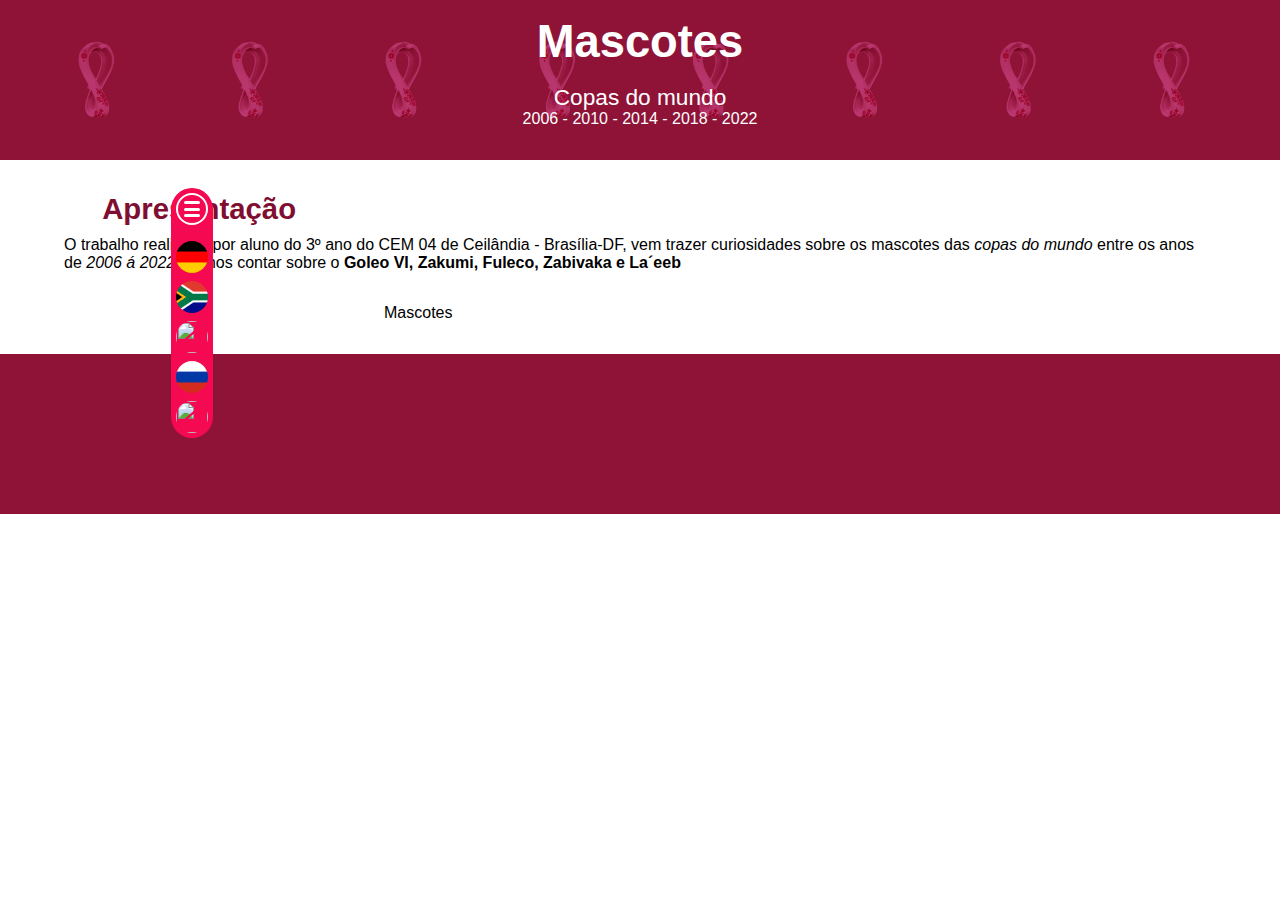
==== index.html @ c2a9d8af "primeiro commit" ====
<!DOCTYPE html>
<html lang="pt-BR">
<head>
    <meta charset="UTF-8">
    <meta http-equiv="X-UA-Compatible" content="IE=edge">
    <meta name="viewport" content="width=device-width, initial-scale=1.0">

    <!-- Arquivo CSS -->
    <link rel="stylesheet" href="css/estilo_index.css">
    <!-- Arquivo JS -->

    <!-- titulo da página -->
    <title>mascote ofc</title>
</head>
<body>
    <!-- Cabeçalho -->
    <header class="cabecalho">
        <!-- titulo -->
        <h1 class="cabecalho-titulo">Mascotes</h1>
        <!-- subtitulo -->
        <h2 class="cabecalho-subtitulo">Copas do mundo</h2>
        <!-- texto complementar -->
        <p class="cabecalho-texto-complementar">2006 - 2010 - 2014 - 2018 - 2022</p>
    </header>
    <!-- Corpo -->
    <main class="corpo">
        <!-- Apresentação -->
        <section class="apresentacao">
            <h2 class="apresentacao-titulo">Apresentação</h2>
            <p class="apresentacao-texto">
                O trabalho realizado por aluno do 3º ano do CEM 04 de Ceilândia - Brasília-DF,
                vem trazer curiosidades sobre os mascotes das <em>copas do mundo</em> entre os anos de <em>2006 á 2022</em>.
                Vamos contar sobre o <strong>Goleo VI, Zakumi, Fuleco, Zabivaka e La´eeb</strong>
            </p>
        </section>
        <!-- menu lateral -->
        <div class="menu-lateral">
            <div class="menu">
                <div class="menu-hamburguer">
                    <span class="hamburguer"></span>
                </div>
                <ul class="menu-lista">
                    <li class="menu-lista-item">
                        <img src="[data-uri]" alt="" class="item-img">
                        <p class="item-texto"></p>
                    </li>
                    <li class="menu-lista-item">
                        <img src="[data-uri]" alt="" class="item-img">
                        <p class="item-texto"></p>
                    </li>
                    <li class="menu-lista-item">
                        <img src="https://cdn.awsli.com.br/1000x1000/1677/1677907/produto/83123394/ce4b2fd5a5.jpg" alt="" class="item-img">
                        <p class="item-texto"></p>
                    </li>
                    <li class="menu-lista-item">
                        <img src="[data-uri]" alt="" class="item-img">
                        <p class="item-texto"></p>
                    </li>
                    <li class="menu-lista-item">
                        <img src="https://www.estudopratico.com.br/wp-content/uploads/2017/03/significado-da-bandeira-do-catar.jpg" alt="" class="item-img">
                        <p class="item-texto"></p>
                    </li>
                </ul>
            </div>
        </div>
        <!-- Seção de mascotes -->
        <section class="pagina-de-mascotes">Mascotes</section>
    </main>
    <!-- Rodapé -->
    <footer class="rodape">
        <!-- Fontes -->
        <ul class="fontes">
            <li class="fontes-items">
                <a href="" class="fontes-items-link"></a>
            </li>
        </ul>
        <!-- Participantes -->
        <ul class="participantes">
            <li class="participantes-nomes"></li>
        </ul>
    </footer>
    
</body>
</html>
---- css/estilo_index.css ----
* {
    font-family: 'Lucida Sans', 'Lucida Sans Regular', 'Lucida Grande', 'Lucida Sans Unicode', Geneva, Verdana, sans-serif;
    margin: 0;
    box-sizing: border-box;
    scroll-behavior: smooth;
}
ul {
    list-style: none;
}
.cabecalho {
    background-image: url(../img/background-cabecalho.png);
    background-size: 12%;
    background-position: left;
    background-position-x: 70%;
    background-blend-mode: soft-light;
}
.cabecalho, .rodape {
    background-color: #8E1337;
    color: #ffffff;
    height: 10rem;
    display: flex;
    flex-direction: column;
    justify-content: space-evenly;
    align-items: center;
}
.cabecalho-titulo {
    font-size: 34pt;
}
.cabecalho-subtitulo{
    font-weight: 100;
    font-size: 17pt;
}
.cabecalho-texto-complementar {
    position: relative;
    top: -10%;
}
.corpo {
    display: flex;
    flex-wrap: wrap;
    align-items: center;
}
.apresentacao {
    display: flex;
    flex-direction: column;
    align-items: flex-start;
    gap: 10px;
    min-height: 8rem;
    padding: 2em 4em;
    width: 100%;
}
.apresentacao-titulo {
    font-size: 22pt;
    color: #800e30;
    margin-left: 1.3em;
}
.menu-lateral {
    width: 30%;
    display: grid;
    place-items: center;
}
.menu {
    position: fixed;
    /* top: 21.5rem; */
    display: flex;
    flex-direction: column;
    background: #f50950;
    border-radius: 3rem;
    gap: 1rem;
    padding: 0.3rem;
}
.menu-hamburguer {
    border: 2px solid #ffffff;
    height: 2rem;
    width: 2rem;
    border-radius: 50%;
    display: grid;
    place-items: center;
}
.hamburguer {
    display: block;
    width: 60%;
    height: 3px;
    background: #ffffff;
    border-radius: 4px;
}
.hamburguer::before, .hamburguer::after {
    content: '';
    height: 3px;
    position: relative;
    display: block;
    background: #fff;
    border-radius: 4px;
}
.hamburguer::after {
    top: .2rem;
}
.hamburguer::before {
    top: -.4rem;
}
.menu-lista {
    border-radius: 2rem;
    padding: 0;
    gap: 0.5rem;
    display: flex;
    flex-direction: column;
    align-items: center;
}
.menu-lista-item {
    display: flex;
    width: 2rem;
    height: 2rem;
    border-radius: 50%;
    overflow: hidden;
    align-items: center;
    justify-content: flex-start;
}
.item-img {
    width: 2rem;
    height: 2rem;
    object-fit: cover;
}
.pagina-de-mascotes {
    width: 70%;
}
.rodape {
    margin-top: 2rem;
    flex-direction: row;
}
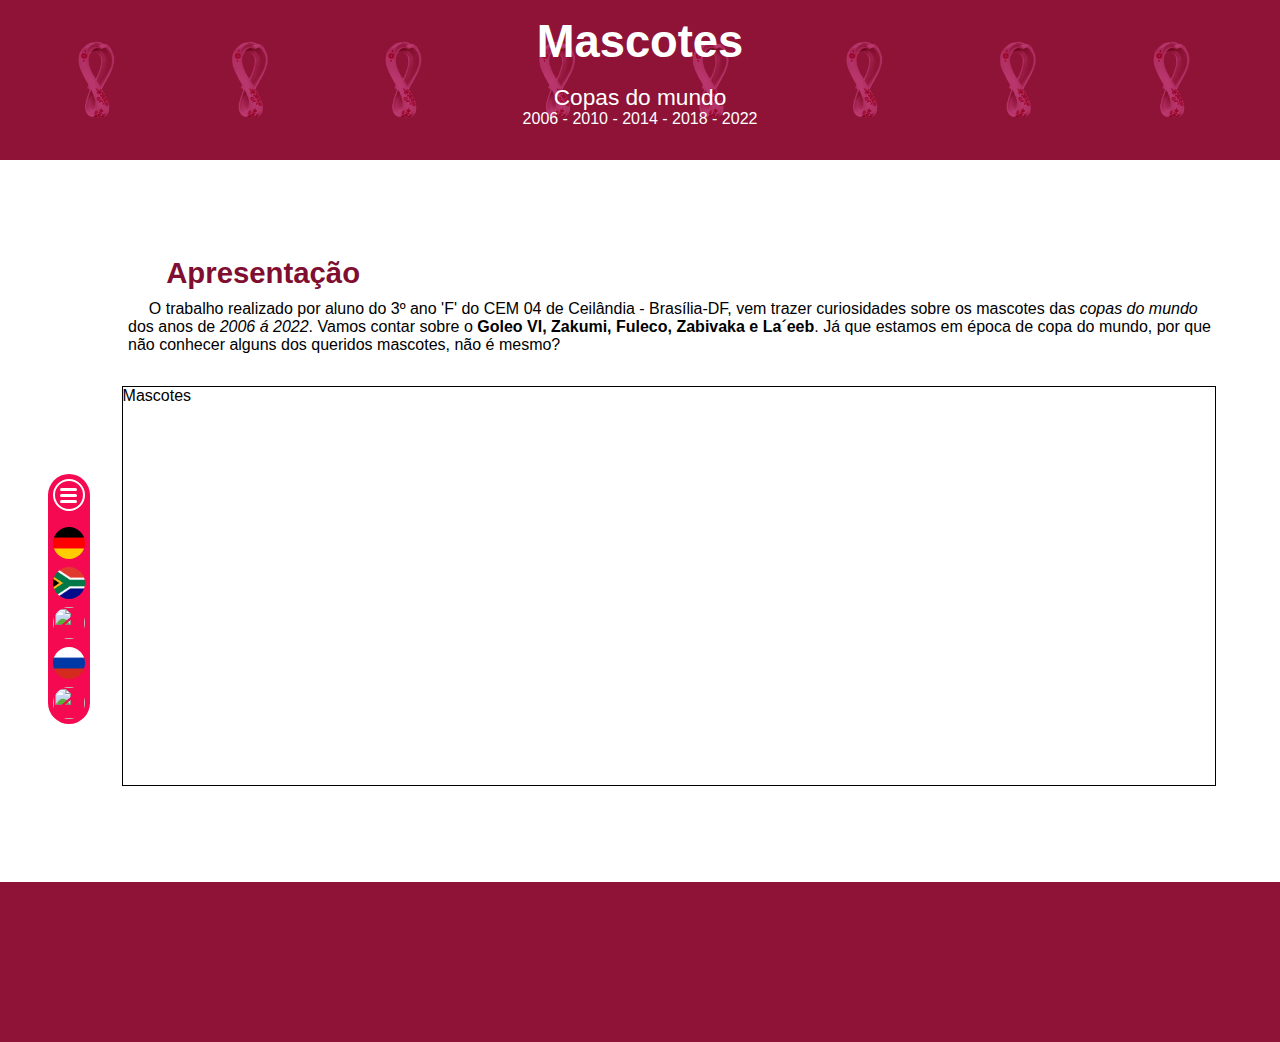
==== commit 2d0fe07f: "menu lateral finalizado" ====
--- a/index.html
+++ b/index.html
@@ -8,7 +8,7 @@
     <!-- Arquivo CSS -->
     <link rel="stylesheet" href="css/estilo_index.css">
     <!-- Arquivo JS -->
-
+    <script src="js/script.js" defer></script>
     <!-- titulo da página -->
     <title>mascote ofc</title>
 </head>
@@ -28,43 +28,46 @@
         <section class="apresentacao">
             <h2 class="apresentacao-titulo">Apresentação</h2>
             <p class="apresentacao-texto">
-                O trabalho realizado por aluno do 3º ano do CEM 04 de Ceilândia - Brasília-DF,
-                vem trazer curiosidades sobre os mascotes das <em>copas do mundo</em> entre os anos de <em>2006 á 2022</em>.
-                Vamos contar sobre o <strong>Goleo VI, Zakumi, Fuleco, Zabivaka e La´eeb</strong>
+                O trabalho realizado por aluno do 3º ano 'F' do CEM 04 de Ceilândia - Brasília-DF,
+                vem trazer curiosidades sobre os mascotes das <em>copas do mundo</em> dos anos de <em>2006 á 2022</em>.
+                Vamos contar sobre o <strong>Goleo VI, Zakumi, Fuleco, Zabivaka e La´eeb</strong>.
+                Já que estamos em época de copa do mundo, por que não conhecer alguns dos
+                queridos mascotes, não é mesmo?
             </p>
         </section>
         <!-- menu lateral -->
         <div class="menu-lateral">
-            <div class="menu">
-                <div class="menu-hamburguer">
+            <div class="menu" id="menu">
+                <div class="menu-hamburguer" id="menu-hamburguer">
                     <span class="hamburguer"></span>
                 </div>
                 <ul class="menu-lista">
                     <li class="menu-lista-item">
                         <img src="[data-uri]" alt="" class="item-img">
-                        <p class="item-texto"></p>
+                        <p class="item-texto"> Alemanha - 2006</p>
                     </li>
                     <li class="menu-lista-item">
                         <img src="[data-uri]" alt="" class="item-img">
-                        <p class="item-texto"></p>
+                        <p class="item-texto"> África do Sul - 2010</p>
                     </li>
                     <li class="menu-lista-item">
                         <img src="https://cdn.awsli.com.br/1000x1000/1677/1677907/produto/83123394/ce4b2fd5a5.jpg" alt="" class="item-img">
-                        <p class="item-texto"></p>
+                        <p class="item-texto"> Brasil - 2014</p>
                     </li>
                     <li class="menu-lista-item">
                         <img src="[data-uri]" alt="" class="item-img">
-                        <p class="item-texto"></p>
+                        <p class="item-texto"> Rússia - 2018</p>
                     </li>
                     <li class="menu-lista-item">
                         <img src="https://www.estudopratico.com.br/wp-content/uploads/2017/03/significado-da-bandeira-do-catar.jpg" alt="" class="item-img">
-                        <p class="item-texto"></p>
+                        <p class="item-texto"> Qatar - 2022</p>
                     </li>
                 </ul>
             </div>
         </div>
         <!-- Seção de mascotes -->
         <section class="pagina-de-mascotes">Mascotes</section>
+        <div class="iniciar"></div>
     </main>
     <!-- Rodapé -->
     <footer class="rodape">
--- a/css/estilo_index.css
+++ b/css/estilo_index.css
@@ -35,9 +35,9 @@
     top: -10%;
 }
 .corpo {
-    display: flex;
-    flex-wrap: wrap;
-    align-items: center;
+    display: grid;
+    padding: 4rem;
+    align-items: start;
 }
 .apresentacao {
     display: flex;
@@ -45,28 +45,37 @@
     align-items: flex-start;
     gap: 10px;
     min-height: 8rem;
-    padding: 2em 4em;
+    padding: 2em 0 2em 4em;
     width: 100%;
+    grid-column: 1/3;
+    grid-row: 1;
 }
 .apresentacao-titulo {
     font-size: 22pt;
     color: #800e30;
     margin-left: 1.3em;
 }
+.apresentacao-texto::first-letter {
+    margin-left: 1.3em;
+}
 .menu-lateral {
-    width: 30%;
-    display: grid;
-    place-items: center;
+    color: #ffffff;
 }
 .menu {
     position: fixed;
-    /* top: 21.5rem; */
+    bottom: 11rem;
+    left: 3rem;
     display: flex;
     flex-direction: column;
     background: #f50950;
-    border-radius: 3rem;
+    border-radius: 25px;
+    width: 2.6rem;
     gap: 1rem;
     padding: 0.3rem;
+    transition: all .5s ease-in-out;
+}
+.ativo {
+    width: 15rem;
 }
 .menu-hamburguer {
     border: 2px solid #ffffff;
@@ -75,6 +84,7 @@
     border-radius: 50%;
     display: grid;
     place-items: center;
+    cursor: pointer;
 }
 .hamburguer {
     display: block;
@@ -95,34 +105,49 @@
     top: .2rem;
 }
 .hamburguer::before {
-    top: -.4rem;
+    top: -.34rem;
 }
 .menu-lista {
-    border-radius: 2rem;
     padding: 0;
     gap: 0.5rem;
     display: flex;
     flex-direction: column;
-    align-items: center;
+    align-items: flex-start;
+    min-width: 2rem;
+    width: 100%;
+    overflow: hidden;
 }
 .menu-lista-item {
     display: flex;
-    width: 2rem;
-    height: 2rem;
-    border-radius: 50%;
-    overflow: hidden;
     align-items: center;
+    min-width: 100%;
     justify-content: flex-start;
+    cursor: pointer;
 }
 .item-img {
     width: 2rem;
     height: 2rem;
+    border-radius: 50%;
     object-fit: cover;
 }
+.item-texto {
+    width: 200px;
+    text-align: center;
+}
 .pagina-de-mascotes {
-    width: 70%;
+    width: 95%;
+    height: 400px;
+    grid-column: 1/3;
+    grid-row: 2;
+    border: 1px solid;
+    justify-self: self-end;
 }
 .rodape {
     margin-top: 2rem;
     flex-direction: row;
+}
+.iniciar {
+    grid-column: 1/3;
+    grid-row: 2;
+    
 }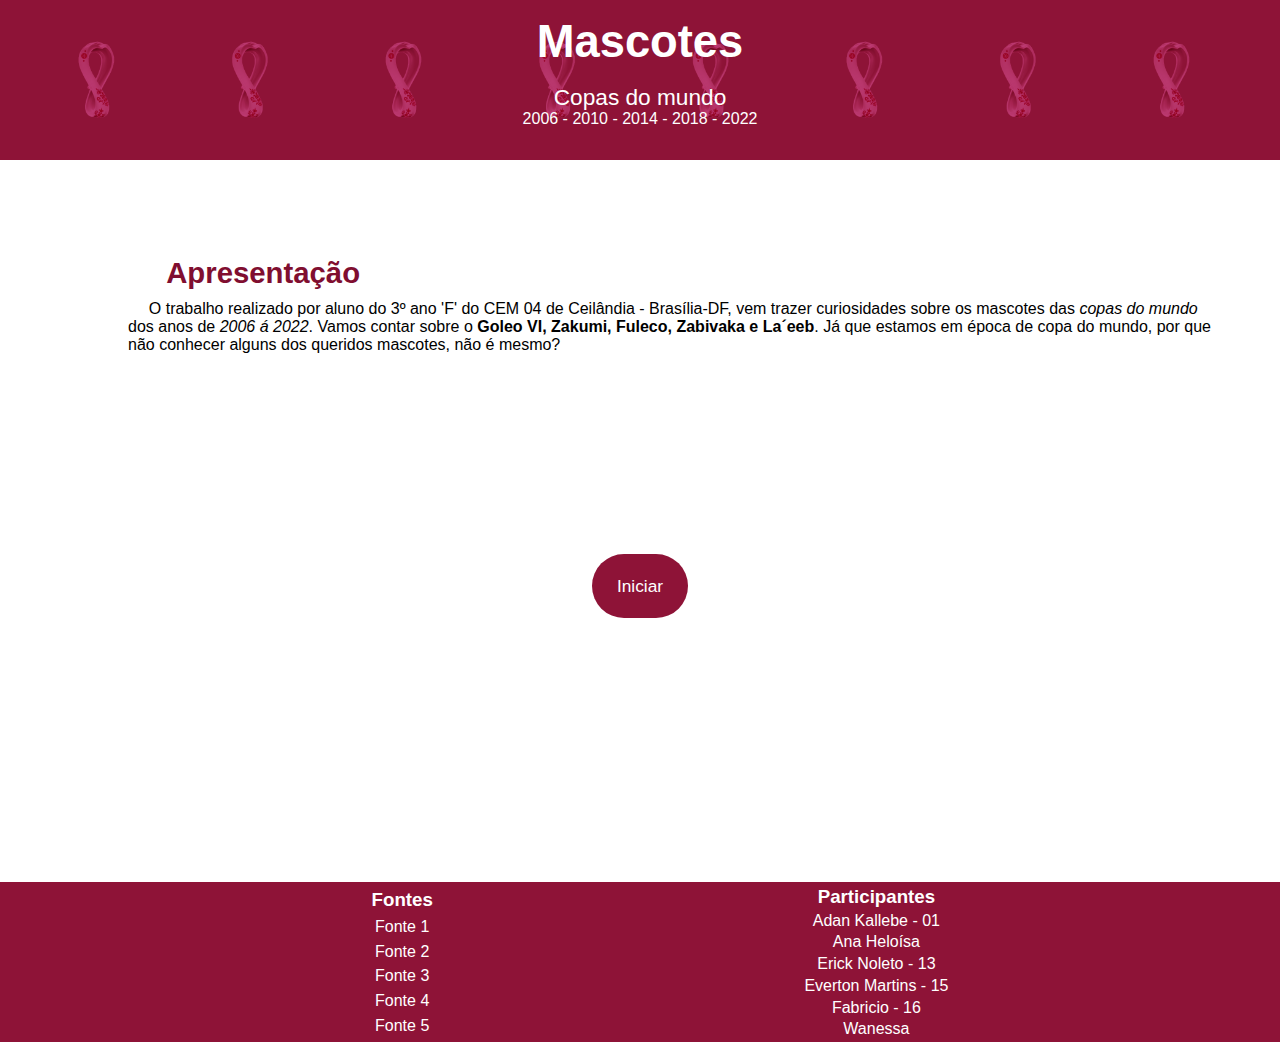
==== commit 4a2b5856: "inicialização completa" ====
--- a/index.html
+++ b/index.html
@@ -67,19 +67,38 @@
         </div>
         <!-- Seção de mascotes -->
         <section class="pagina-de-mascotes">Mascotes</section>
-        <div class="iniciar"></div>
+        <div class="iniciar" id="iniciar"><button class="iniciar-btn" id="iniciar-btn">Iniciar</button></div>
     </main>
     <!-- Rodapé -->
     <footer class="rodape">
         <!-- Fontes -->
         <ul class="fontes">
+            <h3>Fontes</h3>
             <li class="fontes-items">
-                <a href="" class="fontes-items-link"></a>
+                <a href="" class="fontes-items-link">Fonte 1</a>
+            </li>
+            <li class="fontes-items">
+                <a href="" class="fontes-items-link">Fonte 2</a>
+            </li>
+            <li class="fontes-items">
+                <a href="" class="fontes-items-link">Fonte 3</a>
+            </li>
+            <li class="fontes-items">
+                <a href="" class="fontes-items-link">Fonte 4</a>
+            </li>
+            <li class="fontes-items">
+                <a href="" class="fontes-items-link">Fonte 5</a>
             </li>
         </ul>
         <!-- Participantes -->
         <ul class="participantes">
-            <li class="participantes-nomes"></li>
+            <h3>Participantes</h3>
+            <li class="participantes-nomes">Adan Kallebe - 01</li>
+            <li class="participantes-nomes">Ana Heloísa</li>
+            <li class="participantes-nomes">Erick Noleto - 13</li>
+            <li class="participantes-nomes">Everton Martins - 15</li>
+            <li class="participantes-nomes">Fabricio - 16</li>
+            <li class="participantes-nomes">Wanessa</li>
         </ul>
     </footer>
     
--- a/css/estilo_index.css
+++ b/css/estilo_index.css
@@ -6,6 +6,10 @@
 }
 ul {
     list-style: none;
+}
+a {
+    color: #ffffff;
+    text-decoration: none;
 }
 .cabecalho {
     background-image: url(../img/background-cabecalho.png);
@@ -60,18 +64,21 @@
 }
 .menu-lateral {
     color: #ffffff;
+    grid-column: 1;
+    grid-row: 2;
 }
 .menu {
     position: fixed;
     bottom: 11rem;
-    left: 3rem;
-    display: flex;
+    left: -2.6rem;
+    display: none;
     flex-direction: column;
     background: #f50950;
     border-radius: 25px;
     width: 2.6rem;
     gap: 1rem;
     padding: 0.3rem;
+    opacity: 0;
     transition: all .5s ease-in-out;
 }
 .ativo {
@@ -146,8 +153,34 @@
     margin-top: 2rem;
     flex-direction: row;
 }
+.fontes, .participantes {
+    display: flex;
+    flex-wrap: wrap;
+    flex-direction: column;
+    height: 100%;
+    justify-content: space-evenly;
+    align-items: center;
+}
 .iniciar {
     grid-column: 1/3;
     grid-row: 2;
-    
+    height: 100%;
+    width: calc(100% + 8rem);
+    position: relative;
+    left: -4rem;
+    display: grid;
+    place-items: center;
+    background: #ffffff;
+    transition: all 5s ease-in-out;
+}
+.iniciar-btn{
+    border: none;
+    cursor: pointer;
+    height: 4rem;
+    width: 6rem;
+    background: #8E1337;
+    color: #ffffff;
+    border-radius: 50px;
+    font-size: 13pt;
+    transition: all 1s ease-in-out;
 }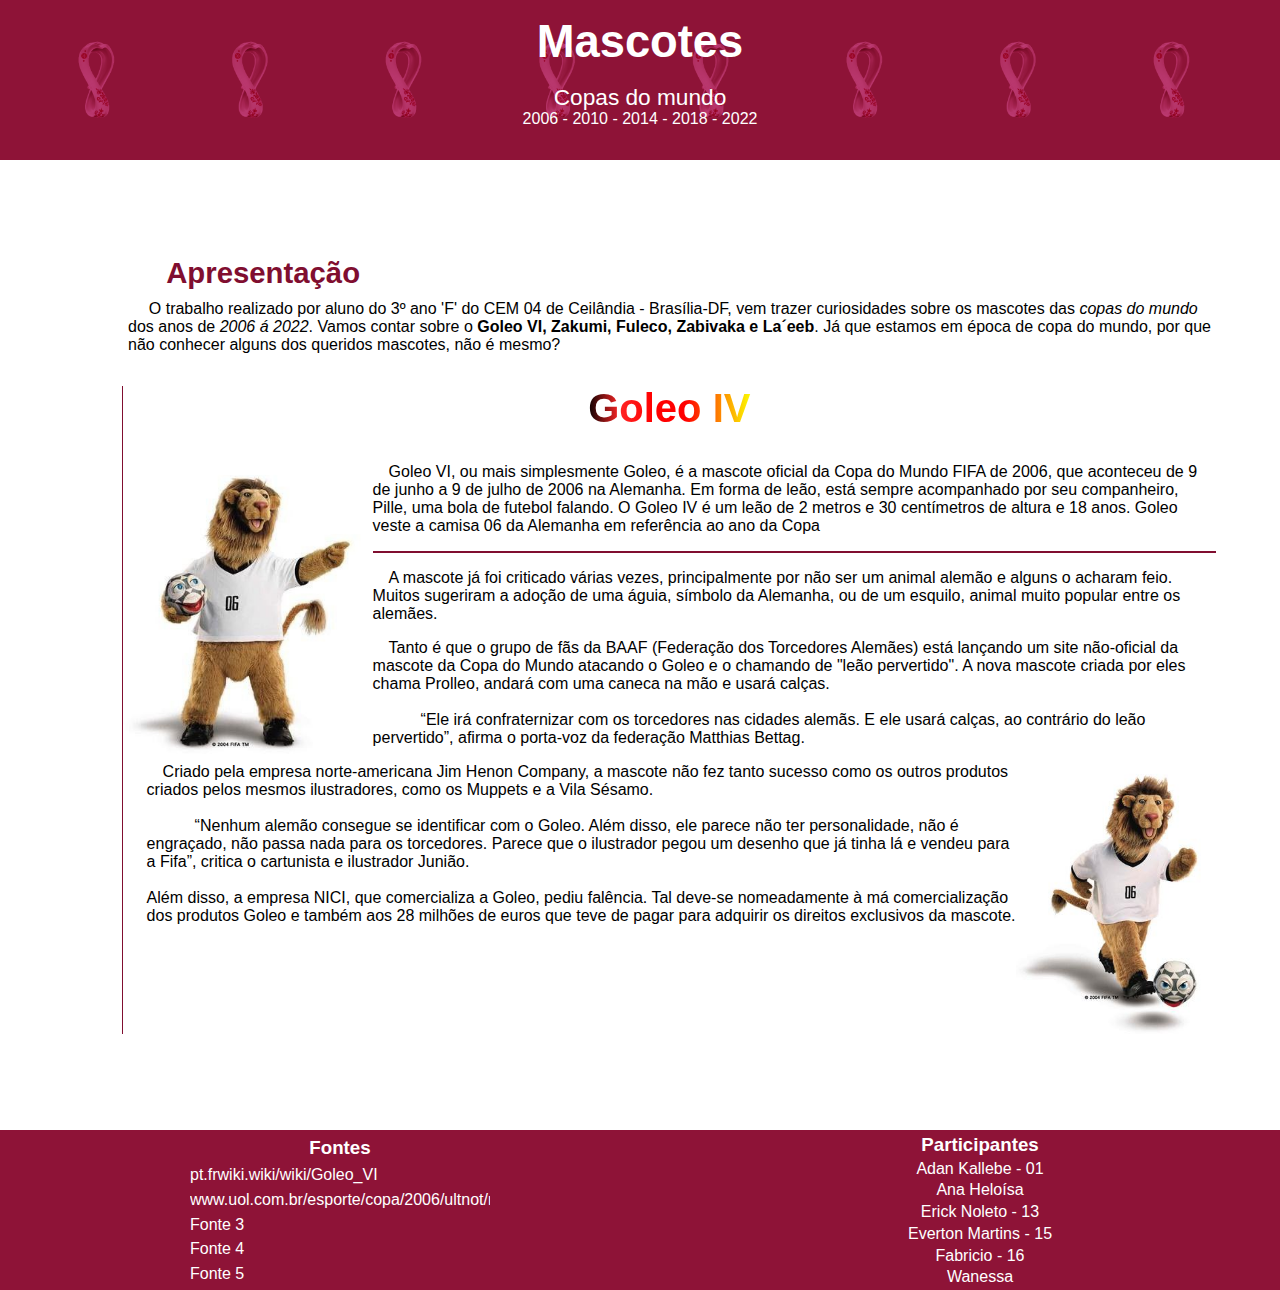
==== commit 74820895: "pagina do goleo adicionada" ====
--- a/index.html
+++ b/index.html
@@ -42,23 +42,23 @@
                     <span class="hamburguer"></span>
                 </div>
                 <ul class="menu-lista">
-                    <li class="menu-lista-item">
+                    <li class="menu-lista-item" data-pais="alemanha">
                         <img src="[data-uri]" alt="" class="item-img">
                         <p class="item-texto"> Alemanha - 2006</p>
                     </li>
-                    <li class="menu-lista-item">
+                    <li class="menu-lista-item" data-pais="africa">
                         <img src="[data-uri]" alt="" class="item-img">
                         <p class="item-texto"> África do Sul - 2010</p>
                     </li>
-                    <li class="menu-lista-item">
+                    <li class="menu-lista-item" data-pais="brasil">
                         <img src="https://cdn.awsli.com.br/1000x1000/1677/1677907/produto/83123394/ce4b2fd5a5.jpg" alt="" class="item-img">
                         <p class="item-texto"> Brasil - 2014</p>
                     </li>
-                    <li class="menu-lista-item">
+                    <li class="menu-lista-item" data-pais="rusia">
                         <img src="[data-uri]" alt="" class="item-img">
                         <p class="item-texto"> Rússia - 2018</p>
                     </li>
-                    <li class="menu-lista-item">
+                    <li class="menu-lista-item" data-pais="qatar">
                         <img src="https://www.estudopratico.com.br/wp-content/uploads/2017/03/significado-da-bandeira-do-catar.jpg" alt="" class="item-img">
                         <p class="item-texto"> Qatar - 2022</p>
                     </li>
@@ -66,8 +66,45 @@
             </div>
         </div>
         <!-- Seção de mascotes -->
-        <section class="pagina-de-mascotes">Mascotes</section>
-        <div class="iniciar" id="iniciar"><button class="iniciar-btn" id="iniciar-btn">Iniciar</button></div>
+        <section class="pagina-de-mascotes">
+            <div class="mascote-goleoVI">
+                <h1 class="mascote-titulo">Goleo IV</h1>
+                <img class="mascote-img" src="img/goleoVI.jpg" alt="mascote">
+                <p class="mascote-texto">
+                    Goleo VI, ou mais simplesmente Goleo, 
+                    é a mascote oficial da Copa do Mundo FIFA de 2006, 
+                    que aconteceu de 9 de junho a 9 de julho de 2006 na Alemanha. 
+                    Em forma de leão, está sempre acompanhado por seu companheiro, Pille, 
+                    uma bola de futebol falando.
+                    O Goleo IV é um leão de 2 metros e 30 centímetros de altura e 18 anos. 
+                    Goleo veste a camisa 06 da Alemanha em referência ao ano da Copa
+                </p>
+                <hr>
+                <p class="mascote-texto">
+                    A mascote já foi criticado várias vezes, principalmente por não ser um 
+                    animal alemão e alguns o acharam feio. Muitos sugeriram a adoção de uma águia, 
+                    símbolo da Alemanha, ou de um esquilo, animal muito popular entre os alemães. 
+                </p>
+                <p class="mascote-texto">
+                    Tanto é que o grupo de fãs da BAAF (Federação dos Torcedores Alemães) está lançando um site não-oficial da 
+                    mascote da Copa do Mundo atacando o Goleo e o chamando de "leão pervertido". 
+                    A nova mascote criada por eles chama Prolleo, andará com uma caneca na mão e usará calças.
+                    <br><br>
+                    <q>Ele irá confraternizar com os torcedores nas cidades alemãs. E ele usará calças, ao contrário do leão pervertido</q>, afirma o porta-voz da federação Matthias Bettag.
+                </p>
+                <img class=" img2" src="img/goleoVI2.jpg" alt="mascote">
+                <p class="mascote-texto">
+                    Criado pela empresa norte-americana Jim Henon Company, a mascote não fez tanto sucesso como os outros produtos criados pelos mesmos ilustradores, como os Muppets e a Vila Sésamo.
+                    <br><br>
+                    <q>Nenhum alemão consegue se identificar com o Goleo. Além disso, ele parece não ter personalidade, não é engraçado, não passa nada para os torcedores. Parece que o ilustrador pegou um desenho que já tinha lá e vendeu para a Fifa</q>, critica o cartunista e ilustrador Junião.
+                    <br><br>
+                    Além disso, a empresa NICI, que comercializa a Goleo, pediu falência. 
+                    Tal deve-se nomeadamente à má comercialização dos produtos Goleo e 
+                    também aos 28 milhões de euros que teve de pagar para adquirir os direitos exclusivos da mascote.
+                </p>
+            </div>
+        </section>
+        <!-- <div class="iniciar" id="iniciar"><button class="iniciar-btn" id="iniciar-btn">Iniciar</button></div> -->
     </main>
     <!-- Rodapé -->
     <footer class="rodape">
@@ -75,10 +112,10 @@
         <ul class="fontes">
             <h3>Fontes</h3>
             <li class="fontes-items">
-                <a href="" class="fontes-items-link">Fonte 1</a>
+                <a href="https://pt.frwiki.wiki/wiki/Goleo_VI" class="fontes-items-link" target="_blank">pt.frwiki.wiki/wiki/Goleo_VI</a>
             </li>
             <li class="fontes-items">
-                <a href="" class="fontes-items-link">Fonte 2</a>
+                <a href="https://www.uol.com.br/esporte/copa/2006/ultnot/reportagens/2006/06/02/ult3668u25.jhtm" class="fontes-items-link">www.uol.com.br/esporte/copa/2006/ultnot/reportagens/2006/06/02/ult3668u25.jhtm</a>
             </li>
             <li class="fontes-items">
                 <a href="" class="fontes-items-link">Fonte 3</a>
--- a/css/estilo_index.css
+++ b/css/estilo_index.css
@@ -143,11 +143,10 @@
 }
 .pagina-de-mascotes {
     width: 95%;
-    height: 400px;
     grid-column: 1/3;
     grid-row: 2;
-    border: 1px solid;
     justify-self: self-end;
+    border-left: 1px solid #800e30;
 }
 .rodape {
     margin-top: 2rem;
@@ -160,6 +159,16 @@
     height: 100%;
     justify-content: space-evenly;
     align-items: center;
+    width: 50%;
+}
+.fontes-items-link {
+    text-align: center;
+    width: 100%;
+}
+.fontes-items {
+    overflow: hidden;
+    text-overflow: clip ellipsis;
+    width: 50%;
 }
 .iniciar {
     grid-column: 1/3;
@@ -183,4 +192,50 @@
     border-radius: 50px;
     font-size: 13pt;
     transition: all 1s ease-in-out;
+}
+.mascote-titulo {
+    text-align: center;
+    margin-bottom: 2rem;
+    font-size: 30pt;
+    color: #ffffff;
+    background-image: linear-gradient(to right,
+        #000000 0%,
+        #ff2525 20%,
+        #ff0000 40%,
+        #ff0000 60%,
+        #fcfc00 100%
+    );
+    background-size: 15%;
+    background-position: center;
+    background-clip: text;
+    background-repeat: no-repeat;
+    -webkit-background-clip: text;
+    color: transparent;
+}
+.mascote {
+    display: inline-block;
+    gap: 1rem;
+}
+.pagina-de-mascotes .mascote-img {
+    width: 250px;
+    float: left;
+    object-fit: cover;
+}
+.img2 {
+    width: 200px;
+    float: right;
+}
+.mascote-texto {
+    margin-left: 1.5rem;
+    margin-bottom: 1rem;
+}
+.mascote-texto::first-letter {
+    margin-left: 1rem;
+}
+hr {
+    margin-bottom: 1rem;
+    border: 1px solid #800e30;
+}
+q {
+    margin-left: 3rem;
 }